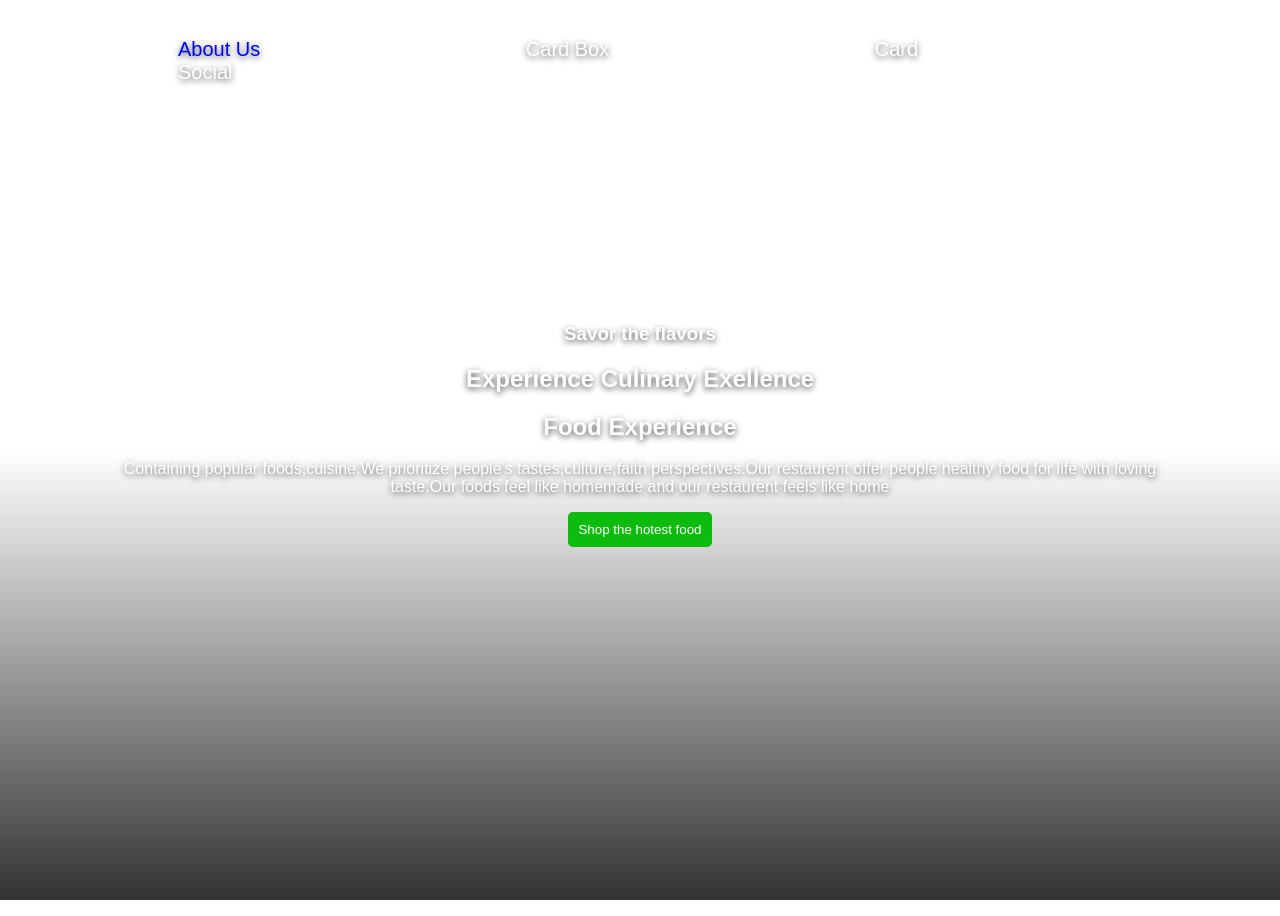
==== index.html @ 0e089550 "Add HTML files" ====
<!DOCTYPE html>
<html lang="en">
<head>
    <meta charset="UTF-8">
    <meta name="viewport" content="width=device-width, initial-scale=1.0">
    <title>Document</title>
    <link rel="stylesheet" href="style.css">
    <link rel="preconnect" href="https://fonts.googleapis.com">
    <link rel="preconnect" href="https://fonts.gstatic.com" crossorigin>
    <link href="https://fonts.googleapis.com/css2?family=Work+Sans:ital,wght@0,100..900;1,100..900&display=swap" rel="stylesheet">
</head>
<body>
        <header>
            <nav>
                <ul>
                    <li><a href="aboutus.html">About Us</a></li>
                    <li>Card Box</li>
                    <li>Card</li>
                    <li>Social</li>
                </ul>
           </nav>
        </header>
    <section>
        <div class="body-text">
        <h3>Savor the flavors</h3>
        <h1>Experience Culinary Exellence</h1>
        <h1>Food Experience</h1>
        <p>Containing popular foods,cuisine.We prioritize people's tastes,culture,faith perspectives.Our restaurent offer people healthy food for life with loving taste.Our foods feel like homemade and our restaurent feels like home</p>
        <button>Shop the hotest food</button>
        </div>
    </section>
</body>
</html>
---- style.css ----
body {
    font-family: "Work-Sans",sans-serif;
    background-image: url(assets/hero-bg.png);
    background-repeat: no-repeat;
    background-size: cover;
    background-position: center;
    min-height: 100vh;
    position: relative;
    z-index: 1;
}

body::before {
    content: "";
    position: fixed;
    top: 0;
    bottom: 0;
    left: 0;
    height: 100%;
    width: 100%;
    background: linear-gradient(to bottom, rgba(0,0,0,0) 50%, rgba(0,0,0,0.8) 100%);
    z-index: 1;
}


.body-text {
    color: white;
    text-align: center;
    padding-top: 200px;
    position: relative;
    z-index: 2;
    text-shadow: 0 2px 6px rgba(0,0,0,0.7);
}

p {
    padding-left: 100px;
    padding-right: 100px;
}

button {
    padding: 10px 10px;
    background-color: rgb(12, 187, 12);
    color: white;
    font-family: "Work-Sans",sans-serif;
    border-radius: 5px;
    border: none;
}

nav {
    color: white;
    padding-top: 10px;
    text-shadow: 0px 2px 6px rgba(0,0,0,0.7);
    font-size: 20px;
    z-index: 10;
    position: relative;

}

nav li {
    display: inline;
    padding: 130px;
}

nav a {
    text-decoration: none;
}

nav a:visited {
    color: inherit;

}
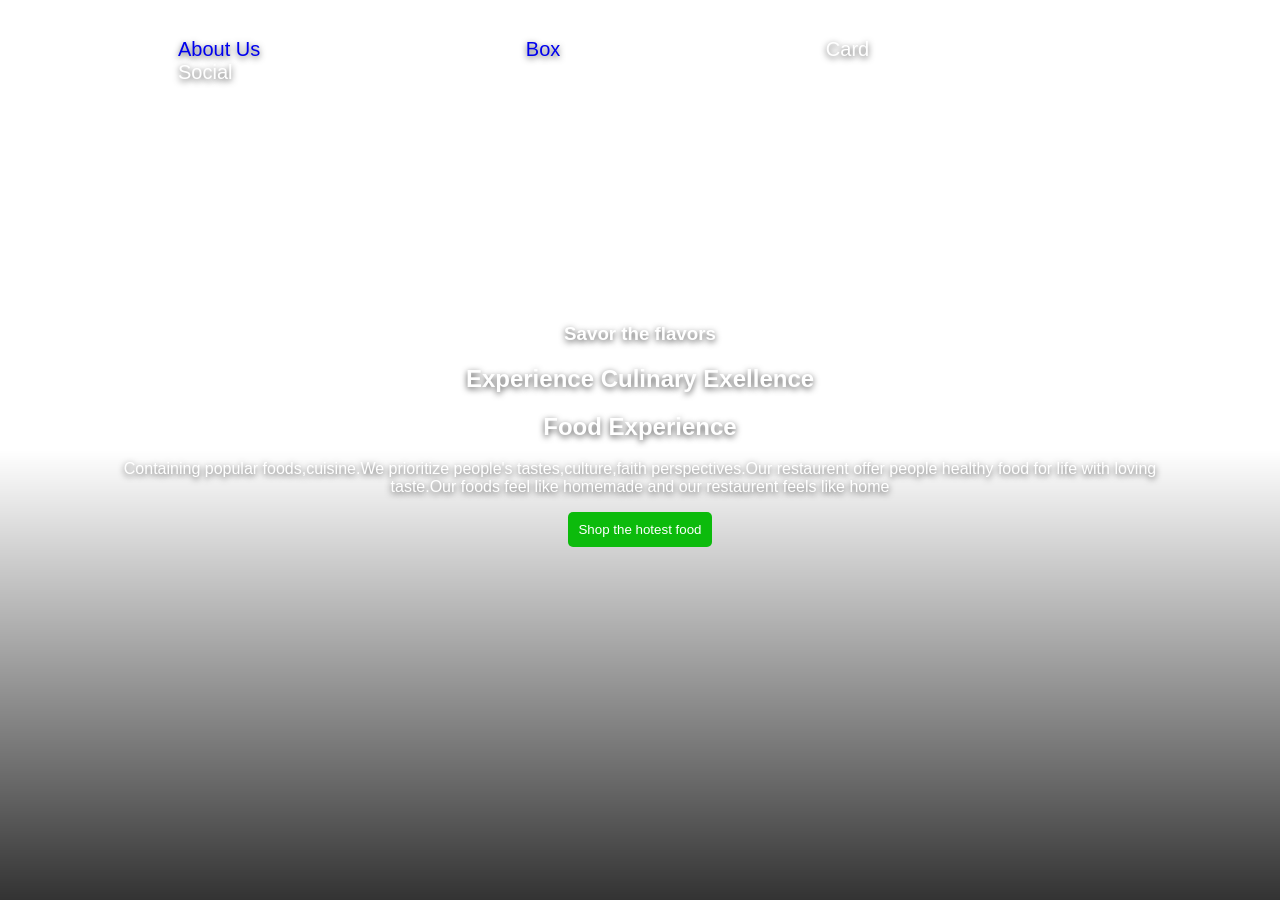
==== commit 5386de86: "aboutus completed" ====
--- a/index.html
+++ b/index.html
@@ -14,7 +14,7 @@
             <nav>
                 <ul>
                     <li><a href="aboutus.html">About Us</a></li>
-                    <li>Card Box</li>
+                    <li><a href="cardbox.html">Box</a></li>
                     <li>Card</li>
                     <li>Social</li>
                 </ul>
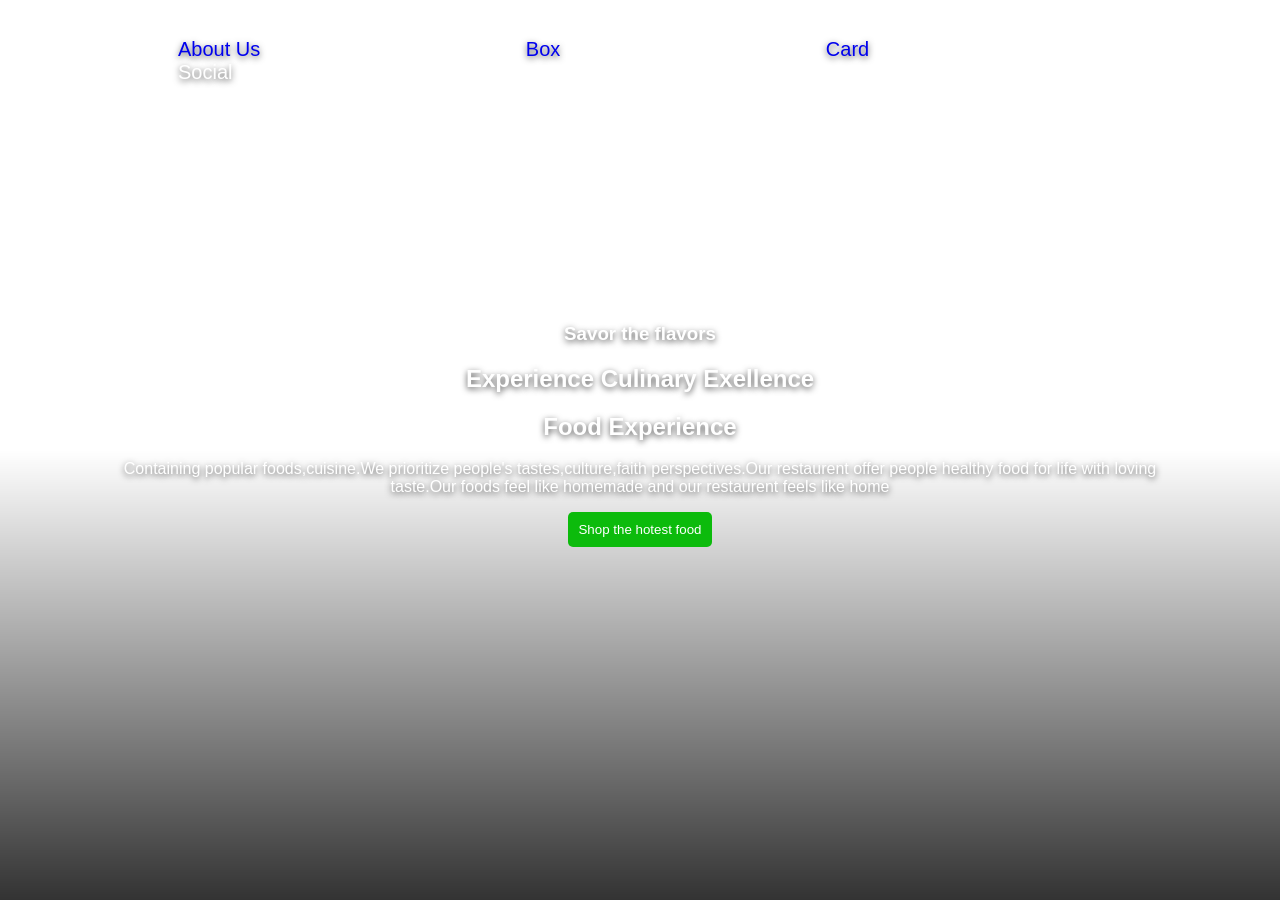
==== commit 5da7a39f: "card almost done" ====
--- a/index.html
+++ b/index.html
@@ -15,7 +15,7 @@
                 <ul>
                     <li><a href="aboutus.html">About Us</a></li>
                     <li><a href="cardbox.html">Box</a></li>
-                    <li>Card</li>
+                    <li><a href="card.html">Card</a></li>
                     <li>Social</li>
                 </ul>
            </nav>
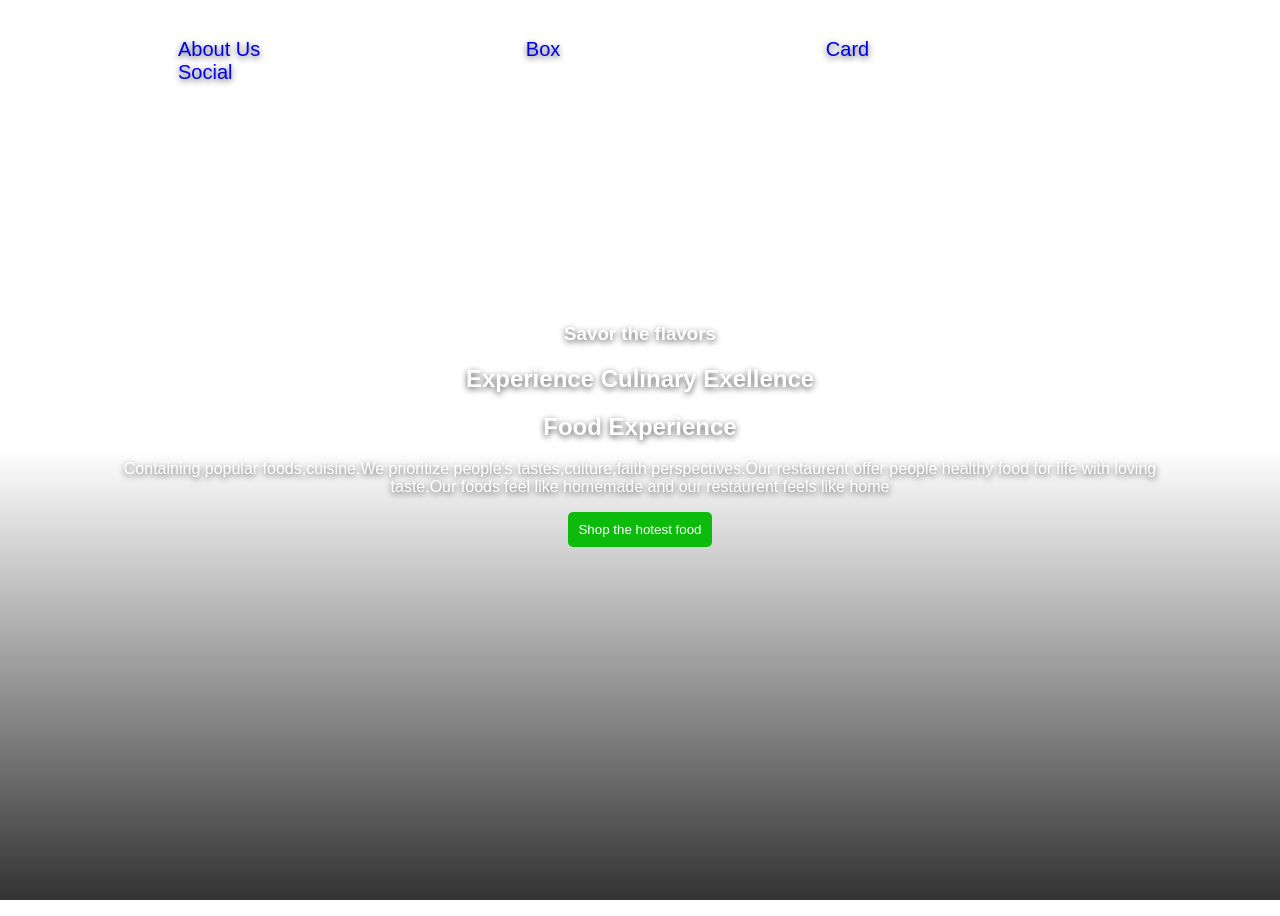
==== commit 2ff16a8e: "started social" ====
--- a/index.html
+++ b/index.html
@@ -16,7 +16,7 @@
                     <li><a href="aboutus.html">About Us</a></li>
                     <li><a href="cardbox.html">Box</a></li>
                     <li><a href="card.html">Card</a></li>
-                    <li>Social</li>
+                    <li><a href="social.html">Social</a></li>
                 </ul>
            </nav>
         </header>
